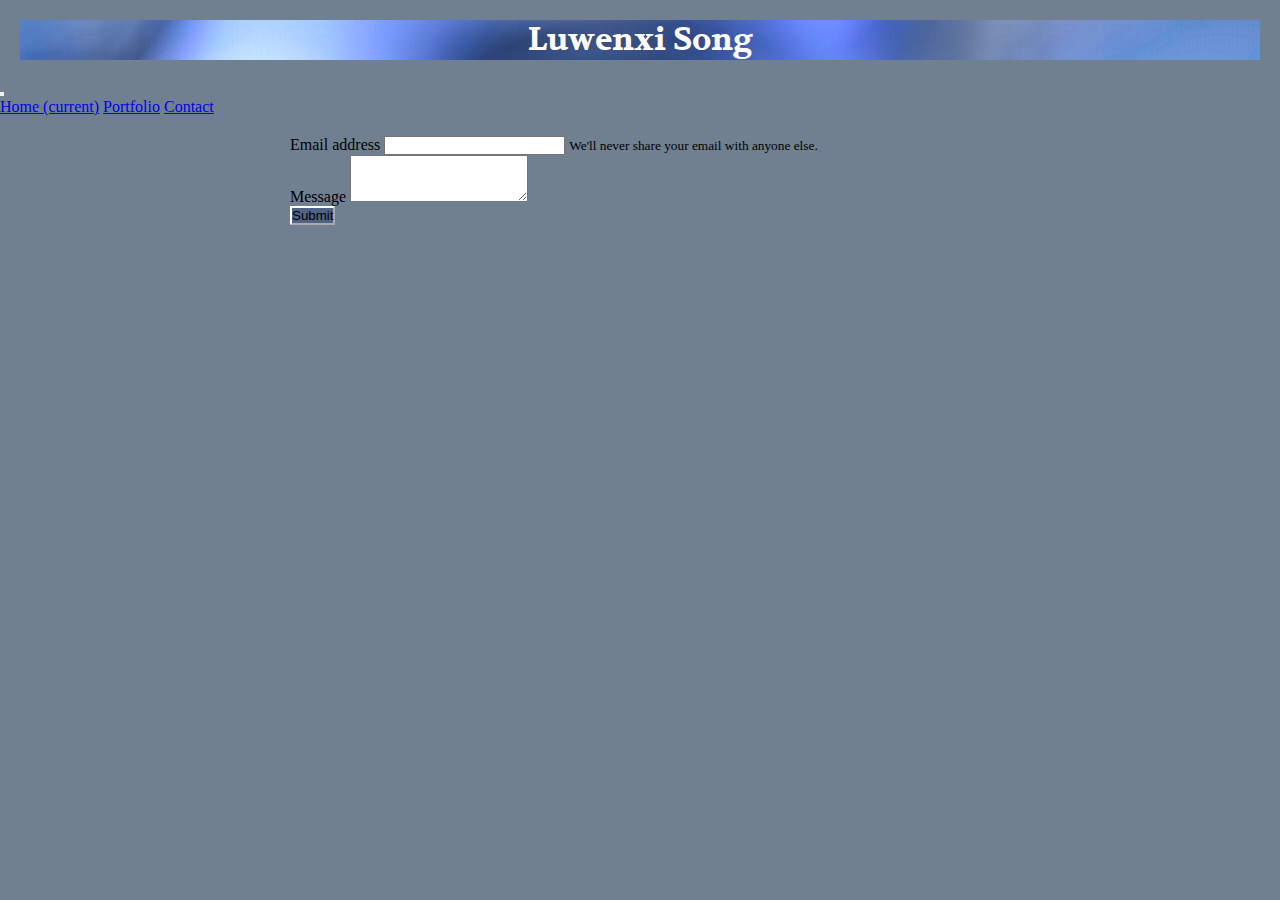
==== contact.html @ ade8a508 "edit all" ====
<!doctype html>

<html lang="en">
<head>
  <meta charset="utf-8">

  <title>Luwenxi Song</title>
  <link rel="stylesheet" href="https://cdn.jsdelivr.net/npm/bootstrap@4.5.3/dist/css/bootstrap.min.css" integrity="sha384-TX8t27EcRE3e/ihU7zmQxVncDAy5uIKz4rEkgIXeMed4M0jlfIDPvg6uqKI2xXr2" crossorigin="anonymous">
  <link href="https://fonts.googleapis.com/css2?family=Volkhov:ital,wght@0,400;0,700;1,700&display=swap" rel="stylesheet">
  <link rel="stylesheet" href="./asset/css/style.css">
</head>

<body>
  <div class="header">
    <h1>Luwenxi Song</h1>
  </div>
    <nav class="navbar navbar-expand-lg navbar-light bg-light">
      <button class="navbar-toggler" type="button" data-toggle="collapse" data-target="#navbarNavAltMarkup" aria-controls="navbarNavAltMarkup" aria-expanded="false" aria-label="Toggle navigation">
      </button>
      <div class="collapse navbar-collapse" id="navbarNavAltMarkup">
        <div class="navbar-nav">
          <a class="nav-link active" href="index.html">Home <span class="sr-only">(current)</span></a>
          <a class="nav-link" href="./portfolio.html">Portfolio</a>
          <a class="nav-link" href="./contact.html">Contact</a>
        </div>
      </div>
    </nav>
    <form style="width: 700px; margin-left: auto; margin-right: auto; margin-top: 20px;" action="mailto:songlu329@outlook.com" method="post" enctype="text/plain">
      <div class="form-group">
        <label for="exampleInputEmail1">Email address</label>
        <input type="email" class="form-control" id="exampleInputEmail1" aria-describedby="emailHelp">
        <small id="emailHelp" class="form-text">We'll never share your email with anyone else.</small>
      </div>
      <div class="form-group">
        <label for="massage">Message</label>
        <textarea class="form-control" id="exampleFormControlTextarea1" rows="3"></textarea>
      </div>
      <button type="submit" class="btn btn-primary" style="background-color: #516385; border-color: rgb(255, 255, 255);">Submit</button>
    </form>
</body>
</html>
---- asset/css/style.css ----
* {
    box-sizing: border-box;
    padding: 0;
    margin: 0;
}

body {
    background-color: slategrey;
}

.header {
    margin: 20px;
    background-image: url(../image/headerimg.jpg);
    background-position: center;
    font-family: 'Volkhov', serif; 
    text-align: center;
    color: snow;
    position: static;
}

.about_me {
    
    display: block;
    margin-top: 20px;
    margin-left: auto;
    margin-right: auto;
    width: 50%;
    
}
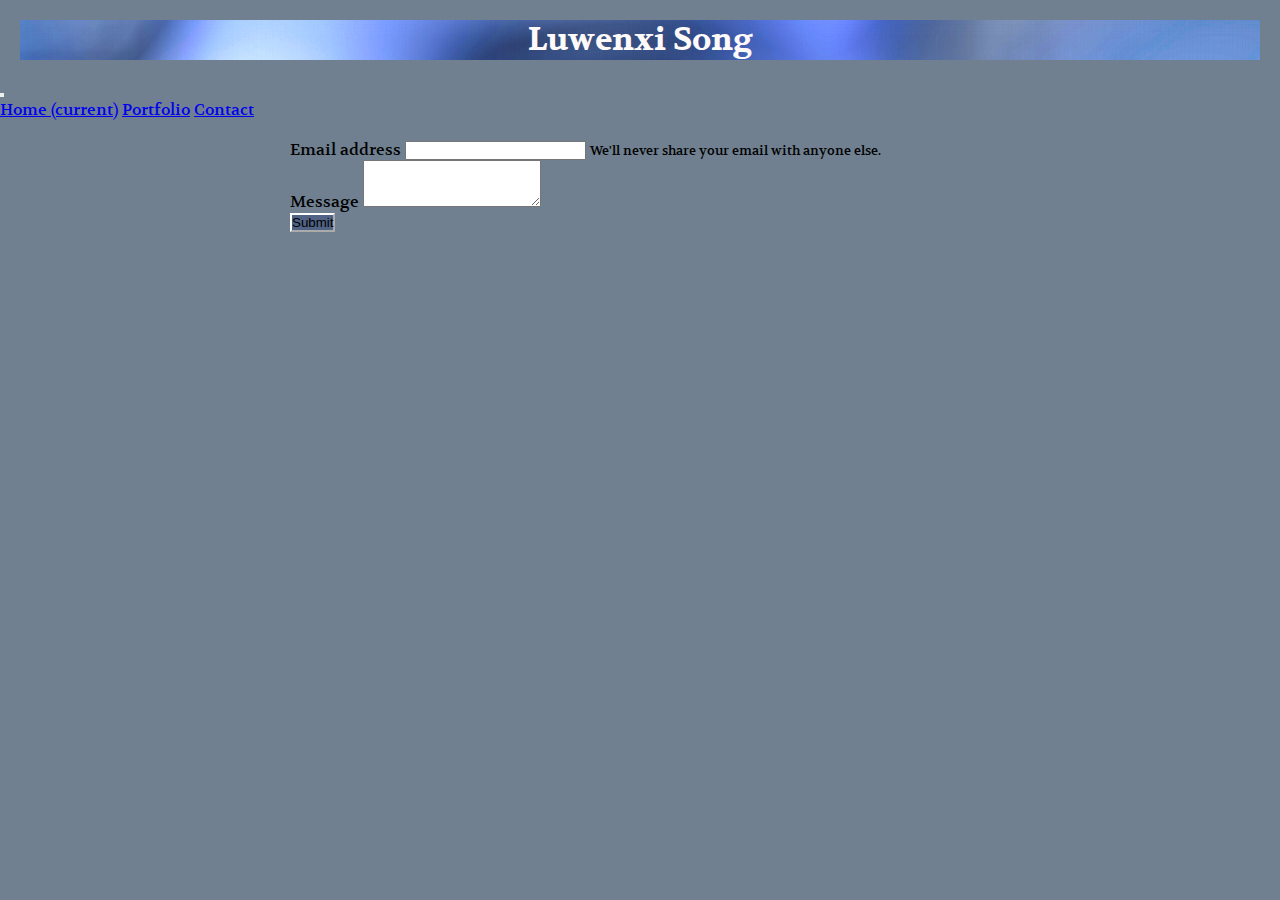
==== commit 3366ad1d: "Update pages" ====
--- a/contact.html
+++ b/contact.html
@@ -10,7 +10,7 @@
   <link rel="stylesheet" href="./asset/css/style.css">
 </head>
 
-<body>
+<body style="font-family: 'Volkhov', serif; ">
   <div class="header">
     <h1>Luwenxi Song</h1>
   </div>
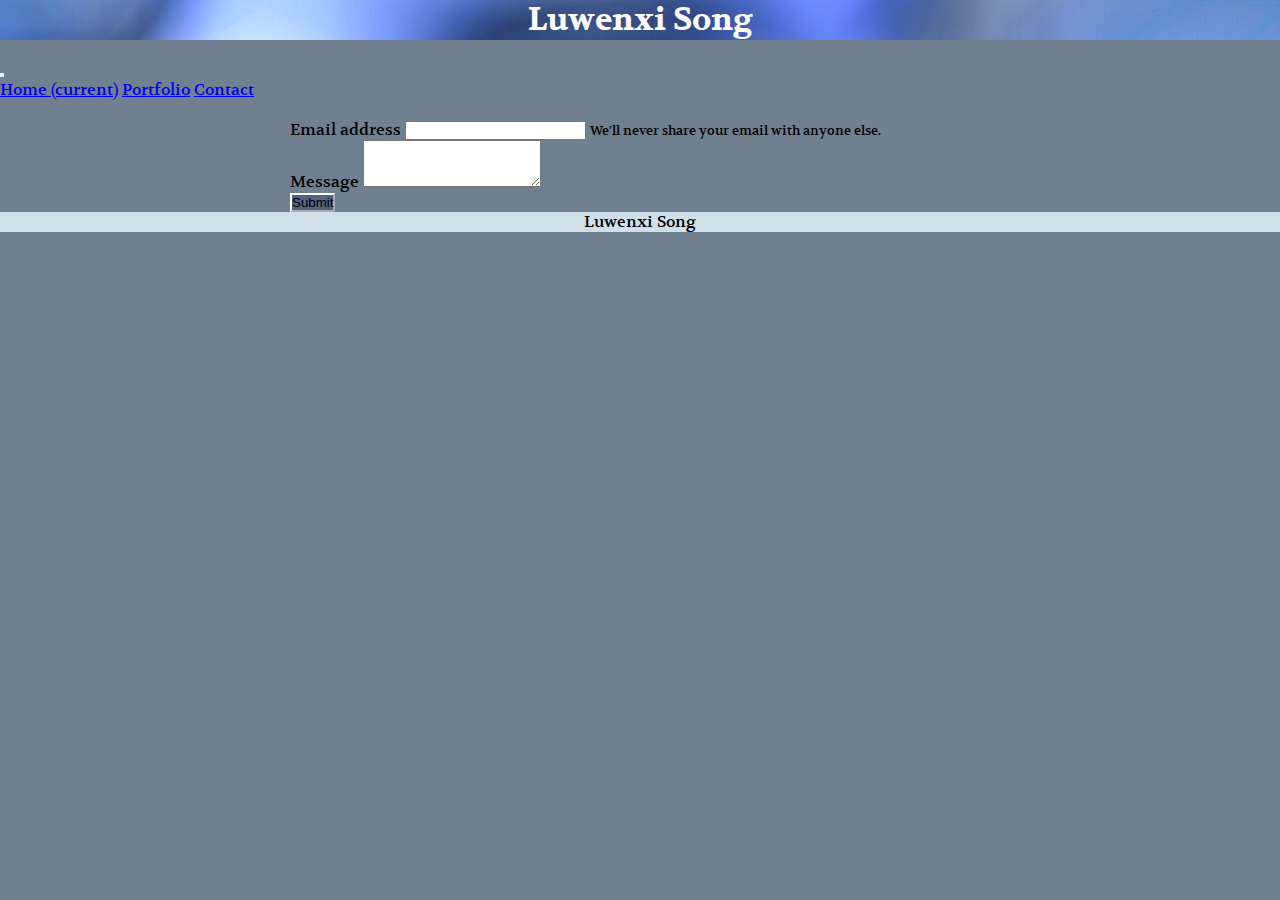
==== commit 2ee10544: "Modified" ====
--- a/contact.html
+++ b/contact.html
@@ -14,11 +14,12 @@
   <div class="header">
     <h1>Luwenxi Song</h1>
   </div>
-    <nav class="navbar navbar-expand-lg navbar-light bg-light">
-      <button class="navbar-toggler" type="button" data-toggle="collapse" data-target="#navbarNavAltMarkup" aria-controls="navbarNavAltMarkup" aria-expanded="false" aria-label="Toggle navigation">
-      </button>
-      <div class="collapse navbar-collapse" id="navbarNavAltMarkup">
-        <div class="navbar-nav">
+  <nav class="navbar navbar-expand-lg navbar-light bg-light">
+    <button class="navbar-toggler" type="button" data-toggle="collapse" data-target="#navbarNav" aria-controls="navbarNav" aria-expanded="false" aria-label="Toggle navigation">
+      <span class="navbar-toggler-icon"></span>
+    </button>
+    <div class="collapse navbar-collapse" id="navbarNav">
+      <ul class="navbar-nav">
           <a class="nav-link active" href="index.html">Home <span class="sr-only">(current)</span></a>
           <a class="nav-link" href="./portfolio.html">Portfolio</a>
           <a class="nav-link" href="./contact.html">Contact</a>
@@ -37,5 +38,16 @@
       </div>
       <button type="submit" class="btn btn-primary" style="background-color: #516385; border-color: rgb(255, 255, 255);">Submit</button>
     </form>
+    <footer class="footer">
+      <div class="fixed-bottom">
+        <p class="footerText">Luwenxi Song</p>
+      </div>
+    </footer>
+  
+  
+    <!-- IE10 viewport hack for Surface/desktop Windows 8 bug -->
+    <script src="../../assets/js/ie10-viewport-bug-workaround.js"></script>
+    <script src="https://code.jquery.com/jquery-2.1.3.min.js"></script>
+    <script src="http://maxcdn.bootstrapcdn.com/bootstrap/3.3.1/js/bootstrap.min.js"></script>
 </body>
 </html>--- a/asset/css/style.css
+++ b/asset/css/style.css
@@ -3,13 +3,12 @@
     padding: 0;
     margin: 0;
 }
-
 body {
     background-color: slategrey;
 }
 
 .header {
-    margin: 20px;
+    margin-bottom: 20px;
     background-image: url(../image/headerimg.jpg);
     background-position: center;
     font-family: 'Volkhov', serif; 
@@ -17,13 +16,9 @@
     color: snow;
     position: static;
 }
+.footerText {
+    background-color: rgb(208, 224, 233);
+    text-align: center;
+    
+}
 
-.about_me {
-    
-    display: block;
-    margin-top: 20px;
-    margin-left: auto;
-    margin-right: auto;
-    width: 50%;
-    
-}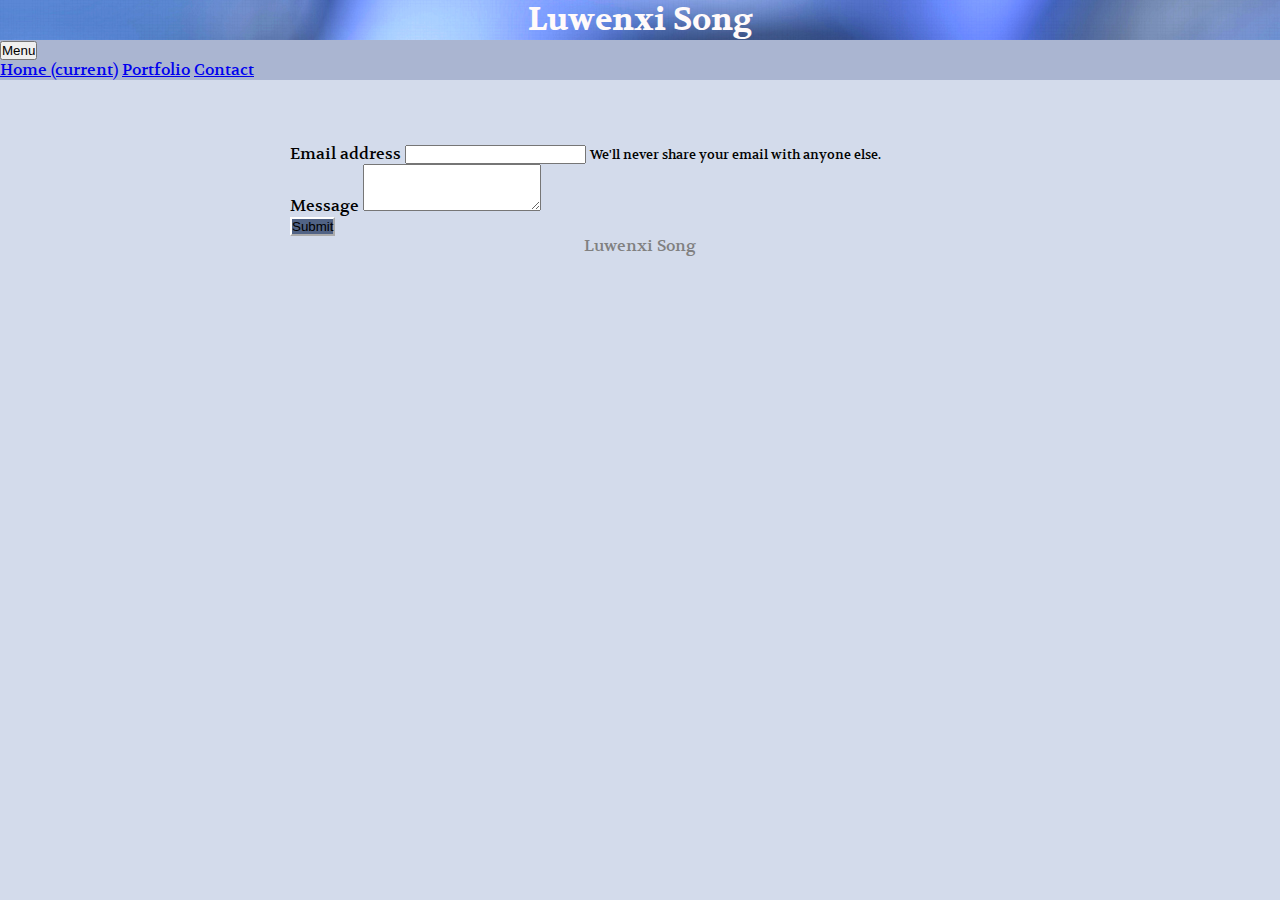
==== commit 32ec4222: "update" ====
--- a/contact.html
+++ b/contact.html
@@ -14,9 +14,9 @@
   <div class="header">
     <h1>Luwenxi Song</h1>
   </div>
-  <nav class="navbar navbar-expand-lg navbar-light bg-light">
+  <nav class="navbar navbar-expand-lg nav">
     <button class="navbar-toggler" type="button" data-toggle="collapse" data-target="#navbarNav" aria-controls="navbarNav" aria-expanded="false" aria-label="Toggle navigation">
-      <span class="navbar-toggler-icon"></span>
+     <span>Menu</span> 
     </button>
     <div class="collapse navbar-collapse" id="navbarNav">
       <ul class="navbar-nav">
@@ -48,6 +48,6 @@
     <!-- IE10 viewport hack for Surface/desktop Windows 8 bug -->
     <script src="../../assets/js/ie10-viewport-bug-workaround.js"></script>
     <script src="https://code.jquery.com/jquery-2.1.3.min.js"></script>
-    <script src="http://maxcdn.bootstrapcdn.com/bootstrap/3.3.1/js/bootstrap.min.js"></script>
+    <script src="https://maxcdn.bootstrapcdn.com/bootstrap/3.3.1/js/bootstrap.min.js"></script>
 </body>
-</html>+</html>
--- a/asset/css/style.css
+++ b/asset/css/style.css
@@ -1,24 +1,56 @@
+
 * {
     box-sizing: border-box;
     padding: 0;
     margin: 0;
 }
+
 body {
-    background-color: slategrey;
+    background: rgb(211, 219, 235);
 }
 
 .header {
-    margin-bottom: 20px;
+   margin-bottom: 0%;
     background-image: url(../image/headerimg.jpg);
-    background-position: center;
     font-family: 'Volkhov', serif; 
     text-align: center;
     color: snow;
     position: static;
 }
 .footerText {
-    background-color: rgb(208, 224, 233);
     text-align: center;
-    
+    color: grey;
 }
 
+.collapse.in{
+    display:block !important;
+    float: left;
+    width: 100%;
+}
+.info{
+    color: grey;
+    padding: 10px;
+}
+@media screen and (max-width: 850px) {
+    .col-sm {
+     width: 100%;
+    }
+    .col{
+     width: 100%;
+    }
+}
+
+.items{
+    background-color: rgb(255, 255, 255, 0.4);
+    margin-bottom: 5%;
+}
+.nav{
+    background-color: rgba(111, 125, 170, 0.4);
+    margin-bottom: 5%;}
+
+
+@media (max-width:480px){
+    .stack{
+    display:flex;
+    }
+}